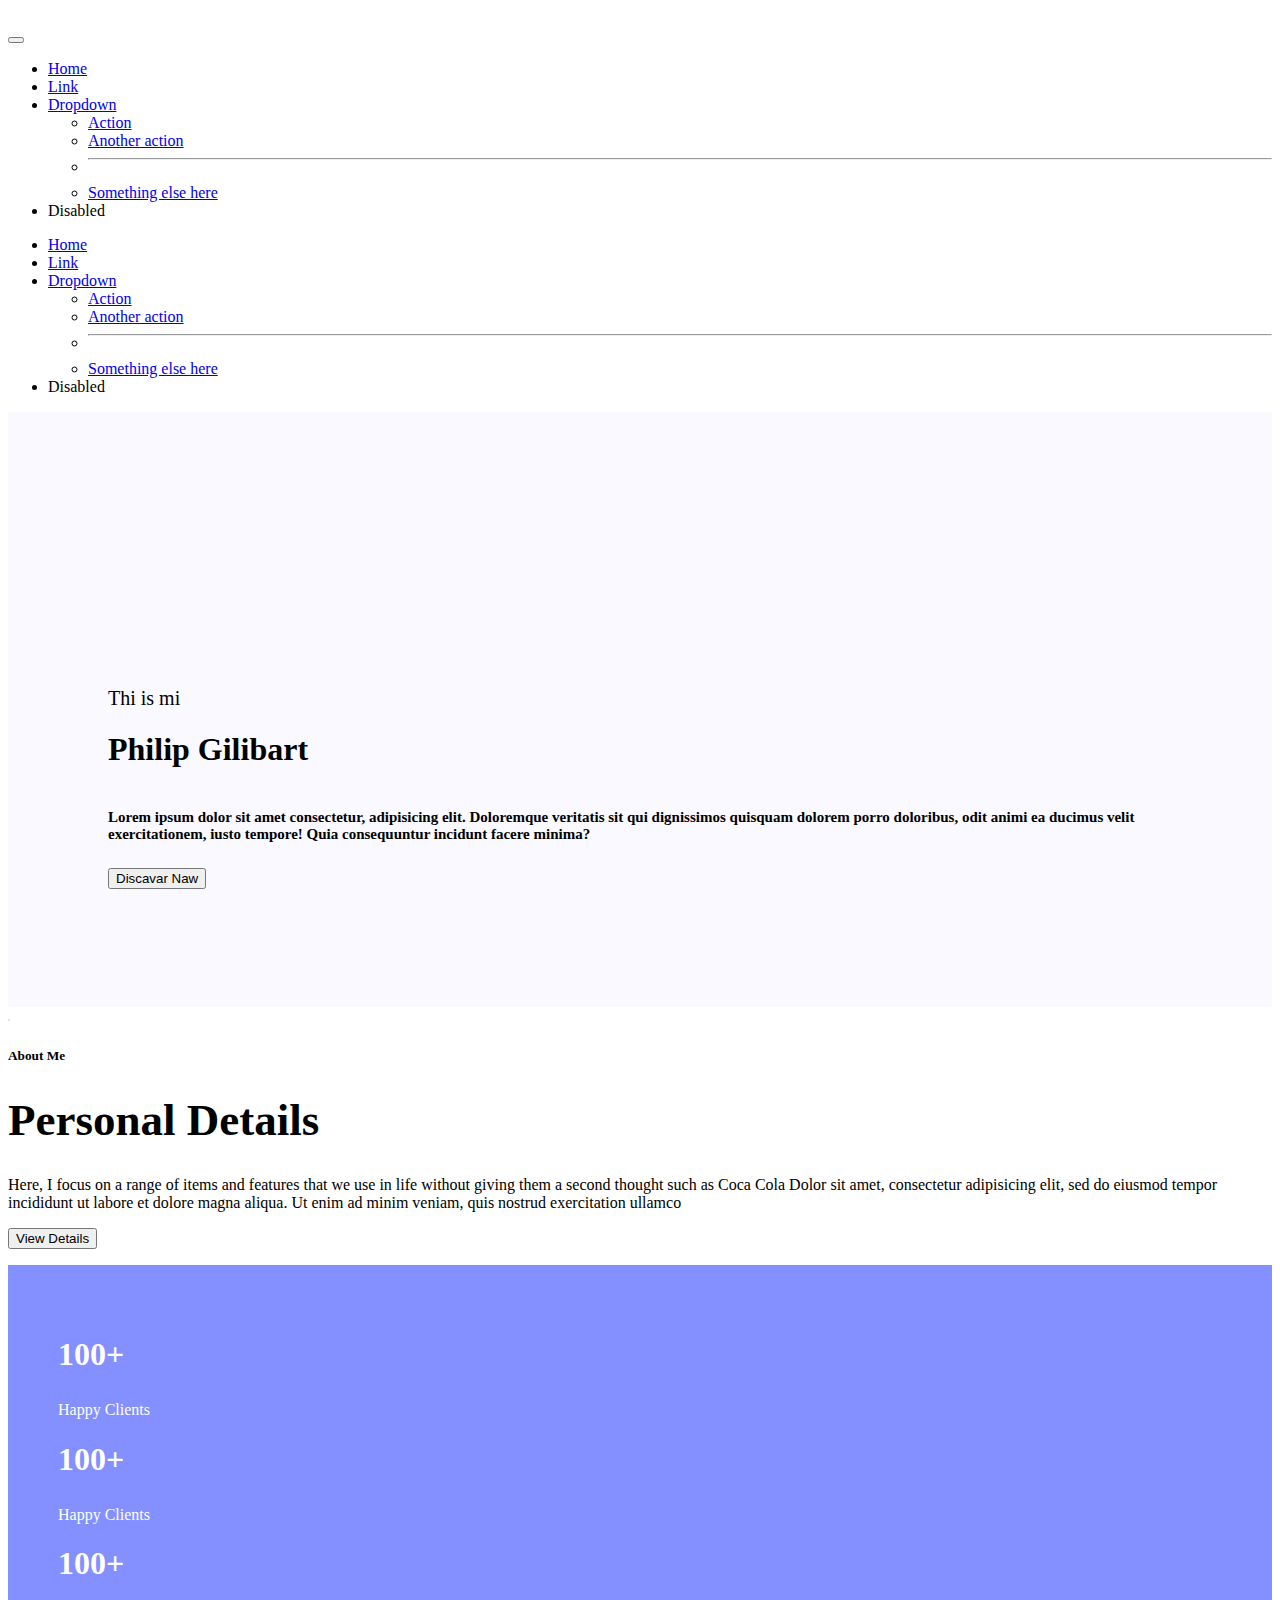
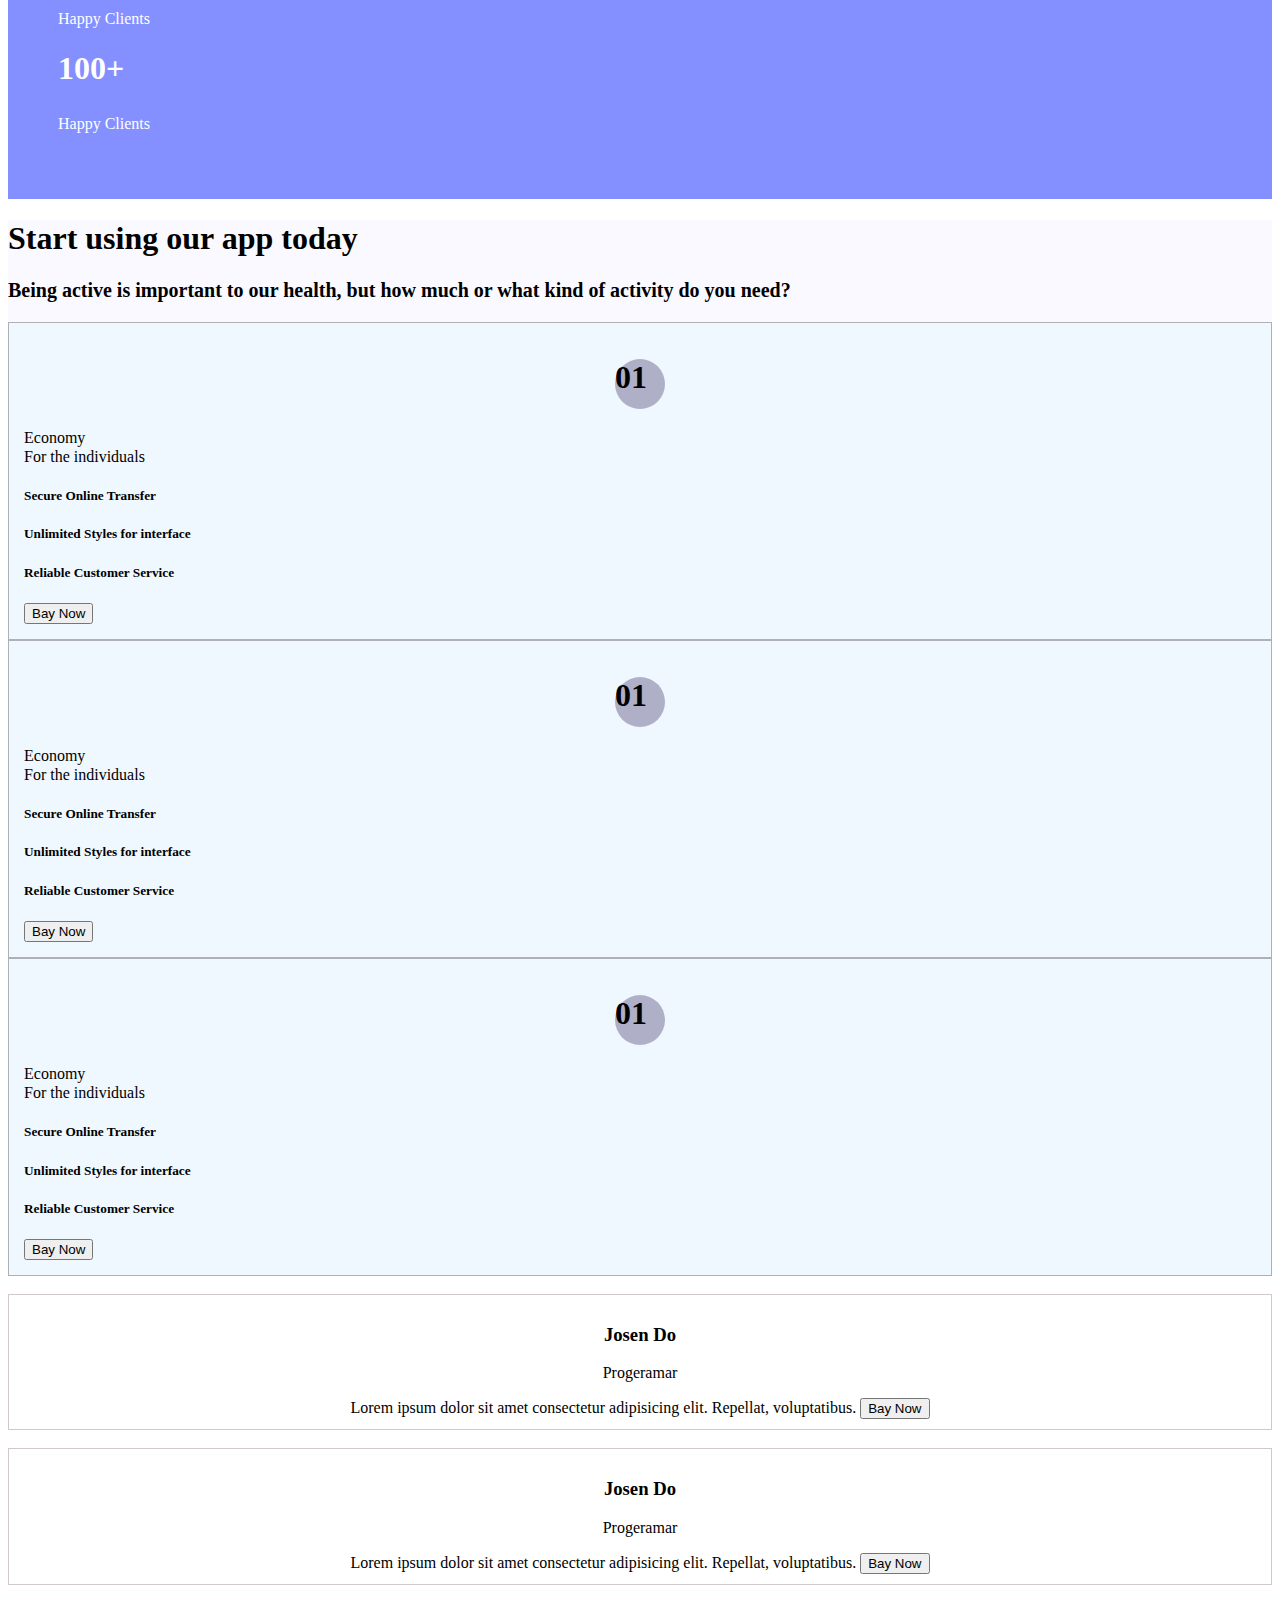
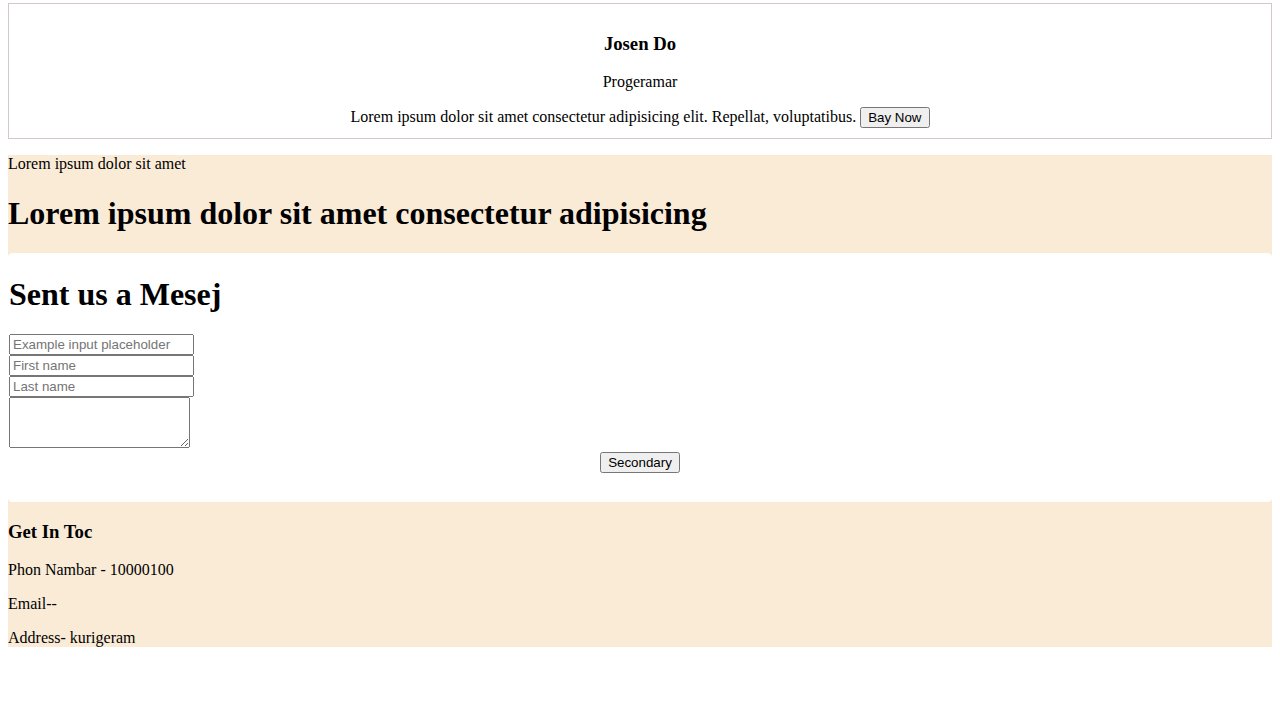
==== day22.html @ cf601ae2 "Add files via upload" ====
<!doctype html>
<html lang="en">
  <head>
    <!-- Required meta tags -->
    <meta charset="utf-8">
    <meta name="viewport" content="width=device-width, initial-scale=1">

    <!-- Bootstrap CSS -->
    <link href="https://cdn.jsdelivr.net/npm/bootstrap@5.1.3/dist/css/bootstrap.min.css" rel="stylesheet" integrity="sha384-1BmE4kWBq78iYhFldvKuhfTAU6auU8tT94WrHftjDbrCEXSU1oBoqyl2QvZ6jIW3" crossorigin="anonymous">
    <link rel="stylesheet" href="day22.css">

    <title>dya22 aseyantmen</title>
  </head>
  <body>
      <!-- navbar -->
      <nav class="navbar navbar-expand-lg navbar-light bg-light">
        <div class="container">
          <a class="navbar-brand" href="#">
              <img class="nav-img" src="https://i.ibb.co/HNxWnX5/logo.jpg" alt="">
          </a>
          <div class="rait">
            <button class="navbar-toggler" type="button" data-bs-toggle="collapse" data-bs-target="#navbarSupportedContent" aria-controls="navbarSupportedContent" aria-expanded="false" aria-label="Toggle navigation">
                <span class="navbar-toggler-icon"></span>
              </button>
              <div class="collapse navbar-collapse" id="navbarSupportedContent">
                <ul class="navbar-nav me-auto mb-2 mb-lg-0">
                  <li class="nav-item">
                    <a class="nav-link active" aria-current="page" href="#">Home</a>
                  </li>
                  <li class="nav-item">
                    <a class="nav-link" href="#">Link</a>
                  </li>
                  <li class="nav-item dropdown">
                    <a class="nav-link dropdown-toggle" href="#" id="navbarDropdown" role="button" data-bs-toggle="dropdown" aria-expanded="false">
                      Dropdown
                    </a>
                    <ul class="dropdown-menu" aria-labelledby="navbarDropdown">
                      <li><a class="dropdown-item" href="#">Action</a></li>
                      <li><a class="dropdown-item" href="#">Another action</a></li>
                      <li><hr class="dropdown-divider"></li>
                      <li><a class="dropdown-item" href="#">Something else here</a></li>
                    </ul>
                  </li>
                  
                  <li class="nav-item">
                    <a class="nav-link">Disabled</a>
                  </li>
                </ul>
                <ul class="navbar-nav me-auto mb-2 mb-lg-0">
                  <li class="nav-item">
                    <a class="nav-link active" aria-current="page" href="#">Home</a>
                  </li>
                  <li class="nav-item">
                    <a class="nav-link" href="#">Link</a>
                  </li>
                  <li class="nav-item dropdown">
                    <a class="nav-link dropdown-toggle" href="#" id="navbarDropdown" role="button" data-bs-toggle="dropdown" aria-expanded="false">
                      Dropdown
                    </a>
                    <ul class="dropdown-menu" aria-labelledby="navbarDropdown">
                      <li><a class="dropdown-item" href="#">Action</a></li>
                      <li><a class="dropdown-item" href="#">Another action</a></li>
                      <li><hr class="dropdown-divider"></li>
                      <li><a class="dropdown-item" href="#">Something else here</a></li>
                    </ul>
                  </li>
                  
                  <li class="nav-item">
                    <a class="nav-link">Disabled</a>
                  </li>
                </ul>
              </div>
             
          </div>
        </div>
      </nav>
      <!-- selaider -->
      <div class="selaider">
          <div class="container">
              <div class="row">
                  <div class="col-lg-6">
                      <div class="div-text">
                          <p>Thi is mi</p>
                          <h1>Philip Gilibart</h1>
                          <h5 class="mb-5">Lorem ipsum dolor sit amet consectetur, adipisicing elit. Doloremque veritatis sit qui dignissimos quisquam dolorem porro doloribus, odit animi ea ducimus velit exercitationem, iusto tempore! Quia consequuntur incidunt facere minima?</h5>
                          <button type="button" class="btn btn-primary">Discavar Naw</button>
                      </div>
                  </div>
                  <div class="col-lg-6">
                      <img src="https://i.ibb.co/vqT47fg/hero-img.webp" alt="">
                  </div>
              </div>
          </div>
      </div>
      <div class="Abut mt-5">
          <div class="container">   
              <div class="row">
                  <div class="col-lg-6">
                     <div class="img-border">
                        <img class="" src="https://i.ibb.co/dQLK2zt/about-img.webp" alt="">
                     </div>
                  </div>
                  <div class="col-lg-6 ">
                      <div class="abut-text p-5">
                          <h5>About Me</h5>
                          <h1 class="mb-4">Personal Details</h1>
                          <p class="mb-5">Here, I focus on a range of items and features that we use in life without giving them a second thought such as Coca Cola Dolor sit amet, consectetur adipisicing elit, sed do eiusmod tempor incididunt ut labore et dolore magna aliqua. Ut enim ad minim veniam, quis nostrud exercitation ullamco<p>
                          <button type="button" class="btn btn-primary">View Details</button>
                      </div>
                  </div>
              </div>
          </div>
      </div>
      <!-- parcentes -->
      <div class="parcentes text-center">
          <div class="container">
              <div class="row">
                  <div class="col-lg-3">
                      <div class="parcentes2">
                        <h1>100+</h1>
                      <p>Happy Clients</p>
                      </div>
                  </div>
                  <div class="col-lg-3">
                      <div class="parcentes2">
                        <h1>100+</h1>
                      <p>Happy Clients</p>
                      </div>
                  </div>
                  <div class="col-lg-3">
                      <div class="parcentes2">
                        <h1>100+</h1>
                      <p>Happy Clients</p>
                      </div>
                  </div>
                  <div class="col-lg-3">
                      <div class="parcentes2">
                        <h1>100+</h1>
                      <p>Happy Clients</p>
                      </div>
                  </div>
                  
              </div>
          </div>
      </div>
      <div class="start">
          <div class="container">
              <div class="row">
                  <div class="start-hedar text-center m-5">
                      <h1>Start using our app today</h1>
                      <h3 class="hedeerr">Being active is important to our health, but how much or what kind of activity do you need?</h3>
                     <div class="container mt-5">
                         <div class="row">
                            <div class="col-lg-4">
                                <div class="start-div">
                                    <div class="div11 text-center">
                                        <h1>01</h1>
                                    </div>
                                    <p>Economy</p>
                                    <span>For the individuals</span>
                                    <h5 class="mb-4">Secure Online Transfer</h5>
                                    <h5 class="mb-4">Unlimited Styles for interface</h5>
                                    <h5 class="mb-4">Reliable Customer Service</h5>
                                    <button type="button" class="btn btn-primary mt-5">Bay Now</button>
                                </div>
        
                              </div> <div class="col-lg-4">
                                <div class="start-div">
                                    <div class="div11 text-center">
                                        <h1>01</h1>
                                    </div>
                                    <p>Economy</p>
                                    <span>For the individuals</span>
                                    <h5 class="mb-4">Secure Online Transfer</h5>
                                    <h5 class="mb-4">Unlimited Styles for interface</h5>
                                    <h5 class="mb-4">Reliable Customer Service</h5>
                                    <button type="button" class="btn btn-primary mt-5">Bay Now</button>
                                </div>
        
                              </div> <div class="col-lg-4">
                                <div class="start-div">
                                    <div class="div11 text-center">
                                        <h1>01</h1>
                                    </div>
                                    <p>Economy</p>
                                    <span>For the individuals</span>
                                    <h5 class="mb-4">Secure Online Transfer</h5>
                                    <h5 class="mb-4">Unlimited Styles for interface</h5>
                                    <h5 class="mb-4">Reliable Customer Service</h5>
                                    <button type="button" class="btn btn-primary mt-5">Bay Now</button>
                                </div>
        
                              </div>
                         </div>
                     </div>
                      
                        
                  </div>
              </div>
          </div>
      </div>
      <div class="jeson mt-5">
          <div class="container">
              <div class="row">
                <div class="col-lg-4">
                    <img src="https://i.ibb.co/0JLxKLp/face1.jpg" alt="">
                   <div class="josendo-div">
                    <h3 class="mt-5">Josen Do</h3>
                    <p>Progeramar</p>
                    <span>Lorem ipsum dolor sit amet consectetur adipisicing elit. Repellat, voluptatibus.</span>
                    <button type="button" class="btn btn-primary mt-5">Bay Now</button>
                   </div>
                </div>
                <div class="col-lg-4">
                    <img src="https://i.ibb.co/0JLxKLp/face1.jpg" alt="">
                   <div class="josendo-div">
                    <h3 class="mt-5">Josen Do</h3>
                    <p>Progeramar</p>
                    <span>Lorem ipsum dolor sit amet consectetur adipisicing elit. Repellat, voluptatibus.</span>
                    <button type="button" class="btn btn-primary mt-5">Bay Now</button>
                   </div>
                </div>
                <div class="col-lg-4">
                    <img src="https://i.ibb.co/0JLxKLp/face1.jpg" alt="">
                   <div class="josendo-div">
                    <h3 class="mt-5">Josen Do</h3>
                    <p>Progeramar</p>
                    <span>Lorem ipsum dolor sit amet consectetur adipisicing elit. Repellat, voluptatibus.</span>
                    <button type="button" class="btn btn-primary mt-5">Bay Now</button>
                   </div>
                </div>
                
              </div>
          </div>
      </div>
      <div class="sentmesej">
          <div class="container">
              <div class="row">
                <div class="sentmesej m-5 text-center">
                  <p>Lorem ipsum dolor sit amet</p>
                  <h1>Lorem ipsum dolor sit amet consectetur adipisicing</h1>
                </div>

                <div class="col-lg-6 box mb-5">
                  <div class="from-div text-center vs-4">
                    <h1>Sent us a Mesej</h1>
                  </div>
                  <div class="mb-3">
                    
                    <input type="text" class="form-control" id="formGroupExampleInput" placeholder="Example input placeholder">
                  </div>

                  <div class="from">
                    <div class="row">
                      <div class="col">
                        <input type="text" class="form-control" placeholder="First name" aria-label="First name">
                      </div>
                      <div class="col">
                        <input type="text" class="form-control" placeholder="Last name" aria-label="Last name">
                      </div>

                      <div class="mb-3">
                       
                        <textarea class="form-control" id="exampleFormControlTextarea1" rows="3"></textarea>
                      </div>
                      <div class="div-baton">
                        <button type="button" class="btn btn-outline-secondary">Secondary</button>
                      </div>

                    </div>
                  </div>
                </div>
                <div class="col-lg-6">
                  <div class="div-tex m-5">
                    <h3 class="m-lg-5"> Get In Toc </h3>
                   <div class="e">
                    <p class="m-lg-5">Phon Nambar - 10000100</p>
                    <p class="m-lg-5">Email--</p>
                    <p class="m-lg-5">Address- kurigeram</p>
                   </div>
                  </div>
                </div>
              </div>
          </div>
      </div>
      <div class="last bg-dark text-center">
        <h3 style="color: white;">copirait 2022 md. Ruhul Amin</h3>
      </div>
     
     


    <!-- Optional JavaScript; choose one of the two! -->

    <!-- Option 1: Bootstrap Bundle with Popper -->
    <script src="https://cdn.jsdelivr.net/npm/bootstrap@5.1.3/dist/js/bootstrap.bundle.min.js" integrity="sha384-ka7Sk0Gln4gmtz2MlQnikT1wXgYsOg+OMhuP+IlRH9sENBO0LRn5q+8nbTov4+1p" crossorigin="anonymous"></script>

    <!-- Option 2: Separate Popper and Bootstrap JS -->
    <!--
    <script src="https://cdn.jsdelivr.net/npm/@popperjs/core@2.10.2/dist/umd/popper.min.js" integrity="sha384-7+zCNj/IqJ95wo16oMtfsKbZ9ccEh31eOz1HGyDuCQ6wgnyJNSYdrPa03rtR1zdB" crossorigin="anonymous"></script>
    <script src="https://cdn.jsdelivr.net/npm/bootstrap@5.1.3/dist/js/bootstrap.min.js" integrity="sha384-QJHtvGhmr9XOIpI6YVutG+2QOK9T+ZnN4kzFN1RtK3zEFEIsxhlmWl5/YESvpZ13" crossorigin="anonymous"></script>
    -->
  </body>
</html>
---- day22.css ----
.nav-img {
    width: 100px;
}
.selaider {
    background: #f9f9ff;
    padding: 100px;
}
.div-text {
    margin-top: 175px;
}
.div-text p {
    font-size: 20px;
}
.div-text h1 {
    margin-bottom: 41px;
}
.div-text h5 {
    font-size: 15px;
}
/* img-border */
.img-border img {
    border: 1px solid #ddcbcbf3;
    border-radius: 9px;
    max-width: 100%;
  }
  .abut-text h5{}
  .abut-text p{}
  .abut-text h1{
    font-size: 45px;
  }
  /* parcentes */
  .parcentes{
      background: #8490ff;
      padding: 50px;
  }
  .parcentes2 h1 {
    color: white;
    margin-bottom: 28px;
  }
  .parcentes2 p{
    color: white;
  }
  /* start */
  .start{
      background-color: #f9f9ff;
  }
  
  .hedeerr{
    font-size: 20px;
  }
  .div11{
      background: #afafc7;
      height: 50px;
      width: 50px;
      margin: auto;
      border-radius: 50%;
      margin: auto;
      margin-bottom: 20px;
     
  }
  .start-div{
      background-color: aliceblue;
      border: 1px solid rgba(71, 68, 68, 0.397);
      padding: 15px;
  }
  .start p{
      margin-bottom: 1px;
  }
  .start-div h5{

  }
  /* jeson */
  .jeson img {
    max-width: 102px;
    position: relative;
    bottom: -61px;
    right: -7px;
  }
.josendo-div{
    box-shadow: #afafc7;
    border: 1px solid rgba(160, 138, 149, 0.479);
    padding: 10px;
   text-align: center;
}
/* sent mesej */
.sentmesej{
    background-color: antiquewhite;
}
.from-div{

}
.div-baton{
    text-align: center;
}
.box{
    background: #ffffff;
    border: 1px solid #fff;
    box-shadow: #8490ff;
    border-radius: 4px;
}
.div-baton {
    margin-bottom: 28px;
  }
  
.div-baton {
    text-align: center;
}
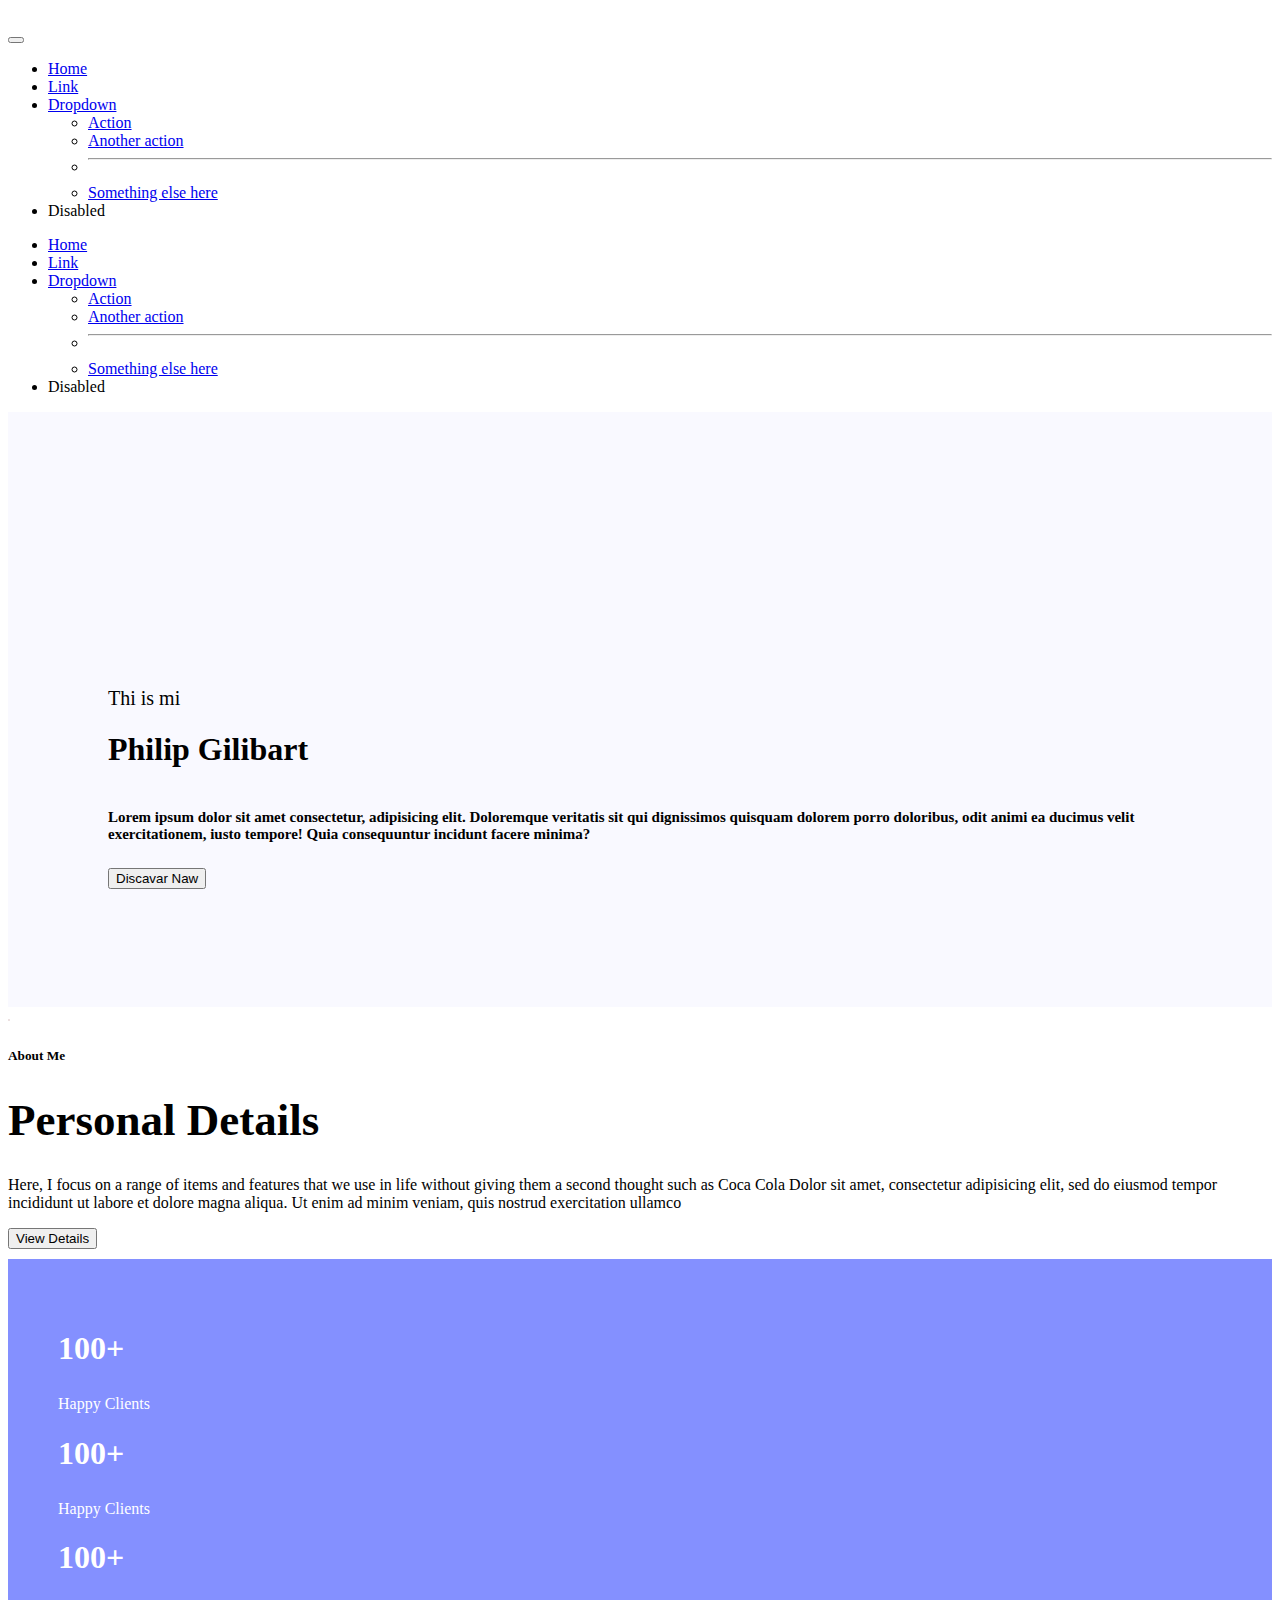
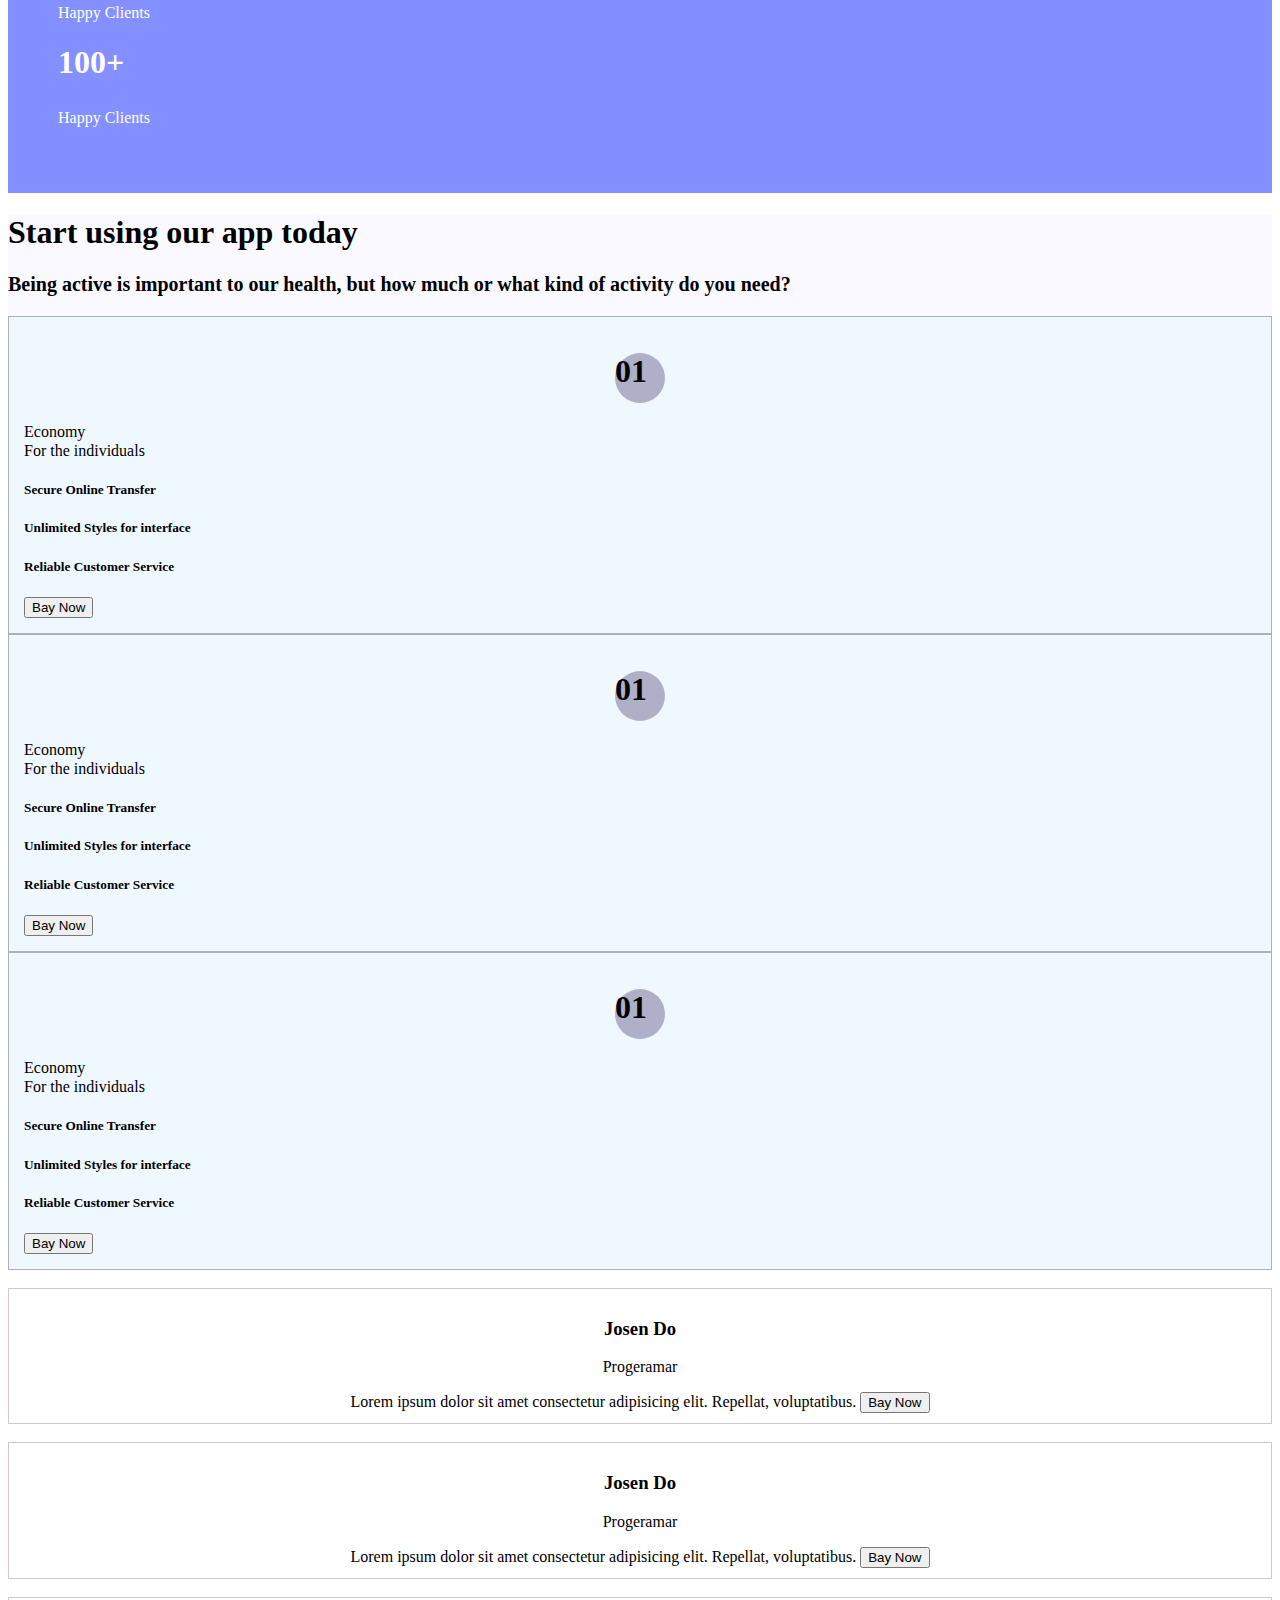
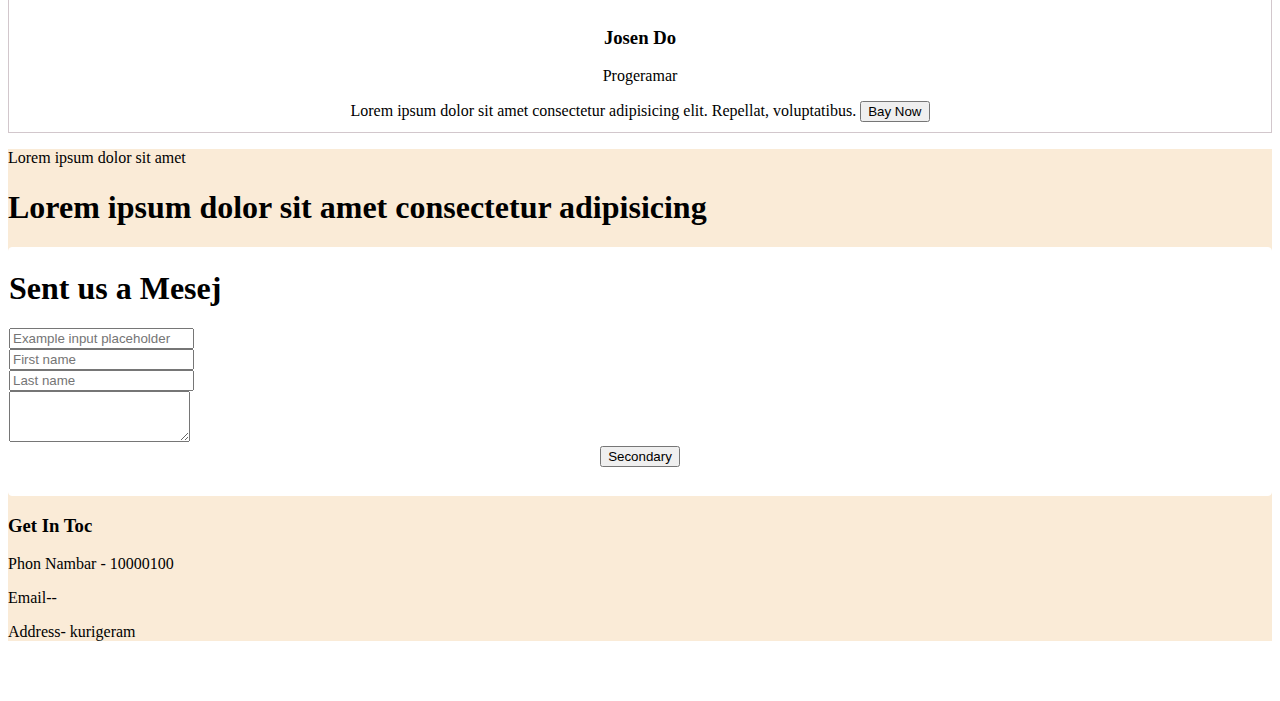
==== commit 91db6a51: "Add files via upload" ====
--- a/day22.html
+++ b/day22.html
@@ -8,6 +8,7 @@
     <!-- Bootstrap CSS -->
     <link href="https://cdn.jsdelivr.net/npm/bootstrap@5.1.3/dist/css/bootstrap.min.css" rel="stylesheet" integrity="sha384-1BmE4kWBq78iYhFldvKuhfTAU6auU8tT94WrHftjDbrCEXSU1oBoqyl2QvZ6jIW3" crossorigin="anonymous">
     <link rel="stylesheet" href="day22.css">
+    <link rel="stylesheet" href="./responsibday28.css">
 
     <title>dya22 aseyantmen</title>
   </head>
@@ -78,7 +79,7 @@
       <div class="selaider">
           <div class="container">
               <div class="row">
-                  <div class="col-lg-6">
+                  <div class="col-lg-6 col-md-6 col-sm-6">
                       <div class="div-text">
                           <p>Thi is mi</p>
                           <h1>Philip Gilibart</h1>
@@ -86,22 +87,22 @@
                           <button type="button" class="btn btn-primary">Discavar Naw</button>
                       </div>
                   </div>
-                  <div class="col-lg-6">
+                  <div class="col-lg-6 col-md-6 col-sm-6">
                       <img src="https://i.ibb.co/vqT47fg/hero-img.webp" alt="">
                   </div>
               </div>
           </div>
       </div>
-      <div class="Abut mt-5">
+      <div class="Abut mt-5 py-5">
           <div class="container">   
               <div class="row">
-                  <div class="col-lg-6">
+                  <div class="col-lg-6 col-md-6">
                      <div class="img-border">
                         <img class="" src="https://i.ibb.co/dQLK2zt/about-img.webp" alt="">
                      </div>
                   </div>
-                  <div class="col-lg-6 ">
-                      <div class="abut-text p-5">
+                  <div class="col-lg-6 col-md-6">
+                      <div class="abut-text">
                           <h5>About Me</h5>
                           <h1 class="mb-4">Personal Details</h1>
                           <p class="mb-5">Here, I focus on a range of items and features that we use in life without giving them a second thought such as Coca Cola Dolor sit amet, consectetur adipisicing elit, sed do eiusmod tempor incididunt ut labore et dolore magna aliqua. Ut enim ad minim veniam, quis nostrud exercitation ullamco<p>
@@ -115,25 +116,25 @@
       <div class="parcentes text-center">
           <div class="container">
               <div class="row">
-                  <div class="col-lg-3">
+                  <div class="col-lg-3 col-md-3">
                       <div class="parcentes2">
                         <h1>100+</h1>
                       <p>Happy Clients</p>
                       </div>
                   </div>
-                  <div class="col-lg-3">
+                  <div class="col-lg-3 col-md-3">
                       <div class="parcentes2">
                         <h1>100+</h1>
                       <p>Happy Clients</p>
                       </div>
                   </div>
-                  <div class="col-lg-3">
+                  <div class="col-lg-3 col-md-3">
                       <div class="parcentes2">
                         <h1>100+</h1>
                       <p>Happy Clients</p>
                       </div>
                   </div>
-                  <div class="col-lg-3">
+                  <div class="col-lg-3 col-md-3">
                       <div class="parcentes2">
                         <h1>100+</h1>
                       <p>Happy Clients</p>
@@ -151,7 +152,7 @@
                       <h3 class="hedeerr">Being active is important to our health, but how much or what kind of activity do you need?</h3>
                      <div class="container mt-5">
                          <div class="row">
-                            <div class="col-lg-4">
+                            <div class="col-lg-4 col-md-4">
                                 <div class="start-div">
                                     <div class="div11 text-center">
                                         <h1>01</h1>
@@ -164,7 +165,7 @@
                                     <button type="button" class="btn btn-primary mt-5">Bay Now</button>
                                 </div>
         
-                              </div> <div class="col-lg-4">
+                              </div> <div class="col-lg-4 col-md-4">
                                 <div class="start-div">
                                     <div class="div11 text-center">
                                         <h1>01</h1>
@@ -177,7 +178,7 @@
                                     <button type="button" class="btn btn-primary mt-5">Bay Now</button>
                                 </div>
         
-                              </div> <div class="col-lg-4">
+                              </div> <div class="col-lg-4 col-md-4">
                                 <div class="start-div">
                                     <div class="div11 text-center">
                                         <h1>01</h1>
--- a/day22.css
+++ b/day22.css
@@ -7,6 +7,7 @@
 }
 .div-text {
     margin-top: 175px;
+    
 }
 .div-text p {
     font-size: 20px;
@@ -16,6 +17,15 @@
 }
 .div-text h5 {
     font-size: 15px;
+}
+img{
+max-width: 100%;
+}
+.abut-text p{
+    margin-bottom: 10px;
+}
+.start-hedar{
+    margin: 0px!important;
 }
 /* img-border */
 .img-border img {
--- a/responsibday28.css
+++ b/responsibday28.css
@@ -0,0 +1,85 @@
+@media (max-width: 1050px){
+    .div-text {
+        margin-top: 68px;
+    }
+}
+@media (max-width: 1050px){
+    .div-text {
+        margin-top: -32px;
+    }
+    .div-text p {
+        font-size: 17px;
+        margin-bottom: 0px;
+    }
+    .div-text h1 {
+        margin-bottom: 28px;
+        font-size: 23px;
+        margin-bottom: 10px;
+    }
+    
+    
+}
+@media (max-width: 992px){
+    .abut-text p {
+      
+        margin-bottom: 14px !important;
+    }
+    .div-text {
+        margin-top: 115px;
+    }
+}
+@media (max-width: 991px){
+    .mb-4 {
+        margin-bottom: 7px !important;
+    } 
+    .start-div h5 {
+        font-size: 14px;
+    } 
+}
+    
+@media (max-width: 765px){
+    .start-div h5 {
+        font-size: 25px;
+        margin-top: 13px;
+    }
+    .start-div {
+        margin-bottom: 35px;
+    }
+}
+@media (max-width: 573px){
+    .start-hedar {
+        margin: 0px !important;
+        margin-top: 51px !important;
+    }
+    .hedeerr {
+    
+        margin-top: 21px;
+    }
+}
+@media (max-width: 521px){
+    .selaider {
+        padding: 29px;
+        margin-top: 36px;
+    }
+}
+@media (max-width: 350px){
+    .div-text h5 {
+        font-size: 14px;
+    }
+}
+@media (max-width: 337px){
+    .abut-text h1 {
+        font-size: 34px;
+    }
+    .abut-text p {
+        font-size: 12px;
+    }
+    .abut-text {
+        margin-top: 24px;
+    }
+}
+@media (max-width: 320px){
+    .div11 h1 {
+        line-height: 49px;
+    }
+}
